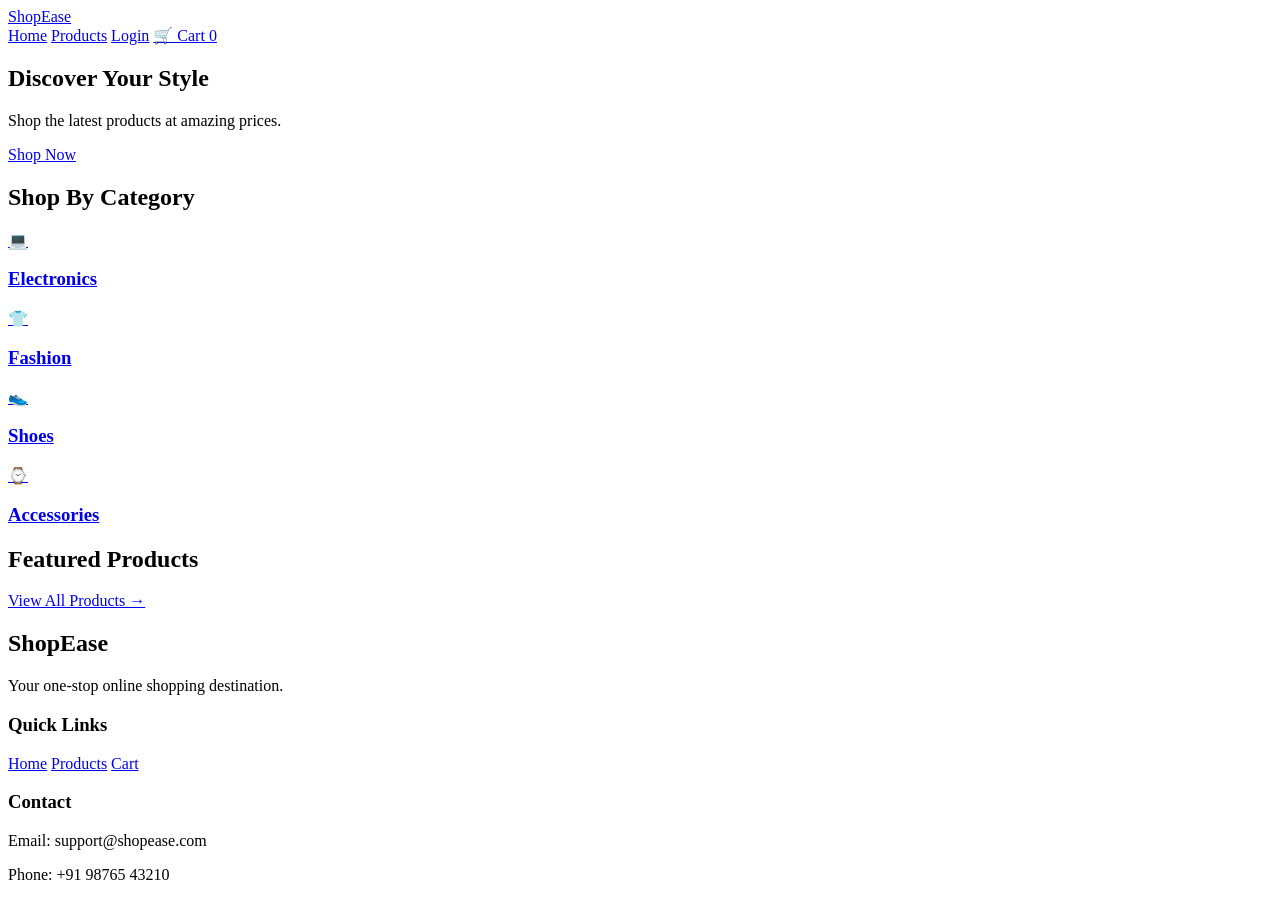
==== index.html @ b9bb8cd7 "Add ecommerce website project files" ====
<!DOCTYPE html>
<html lang="en">
<head>
    <meta charset="UTF-8">
    <meta name="viewport" content="width=device-width, initial-scale=1.0">
    <title>ShopEase - Online Store</title>
    <link rel="stylesheet" href="css/style.css">
</head>

<body>

<header class="navbar">
    <div class="logo">
        <a href="index.html">ShopEase</a>
    </div>

    <nav>
        <a href="index.html">Home</a>
        <a href="products.html">Products</a>
        <a href="login.html">Login</a>
        <a href="cart.html" class="cart-link">
            🛒 Cart <span id="cartCount">0</span>
        </a>
    </nav>
</header>

<section class="hero">
    <div class="hero-content">
        <h1>Discover Your Style</h1>
        <p>Shop the latest products at amazing prices.</p>
        <a href="products.html" class="btn">Shop Now</a>
    </div>
</section>

<section class="categories">
    <h2>Shop By Category</h2>

    <div class="category-container">
        <a href="products.html?category=Electronics" class="category-card">
            <span>💻</span>
            <h3>Electronics</h3>
        </a>

        <a href="products.html?category=Fashion" class="category-card">
            <span>👕</span>
            <h3>Fashion</h3>
        </a>

        <a href="products.html?category=Shoes" class="category-card">
            <span>👟</span>
            <h3>Shoes</h3>
        </a>

        <a href="products.html?category=Accessories" class="category-card">
            <span>⌚</span>
            <h3>Accessories</h3>
        </a>
    </div>
</section>

<section class="featured">
    <h2>Featured Products</h2>
    <div id="featuredProducts" class="product-grid"></div>

    <a href="products.html" class="view-all">View All Products →</a>
</section>

<footer>
    <div>
        <h2>ShopEase</h2>
        <p>Your one-stop online shopping destination.</p>
    </div>

    <div>
        <h3>Quick Links</h3>
        <a href="index.html">Home</a>
        <a href="products.html">Products</a>
        <a href="cart.html">Cart</a>
    </div>

    <div>
        <h3>Contact</h3>
        <p>Email: support@shopease.com</p>
        <p>Phone: +91 98765 43210</p>
    </div>
</footer>

<script src="js/script.js"></script>

</body>
</html>
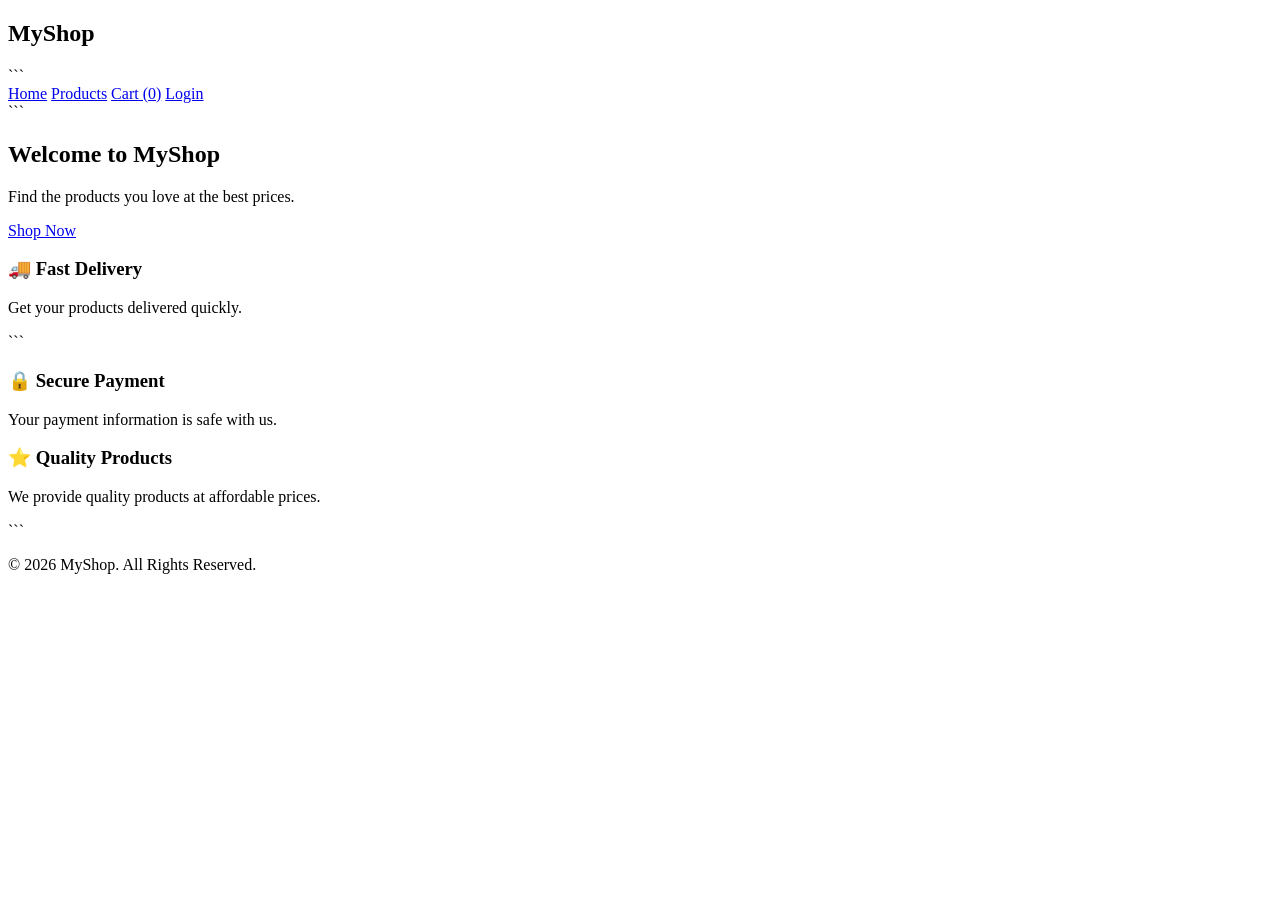
==== commit ad0c7f2b: "Revise index.html for MyShop branding and layout Updated the HTML structure and content for the home" ====
--- a/index.html
+++ b/index.html
@@ -1,91 +1,64 @@
 <!DOCTYPE html>
+
 <html lang="en">
 <head>
     <meta charset="UTF-8">
     <meta name="viewport" content="width=device-width, initial-scale=1.0">
-    <title>ShopEase - Online Store</title>
+    <title>MyShop - Home</title>
     <link rel="stylesheet" href="css/style.css">
 </head>
 
 <body>
 
-<header class="navbar">
-    <div class="logo">
-        <a href="index.html">ShopEase</a>
-    </div>
+<header>
+    <nav class="navbar">
+        <h1 class="logo">MyShop</h1>
 
-    <nav>
+```
+    <div class="nav-links">
         <a href="index.html">Home</a>
         <a href="products.html">Products</a>
+        <a href="cart.html">Cart (<span id="cartCount">0</span>)</a>
         <a href="login.html">Login</a>
-        <a href="cart.html" class="cart-link">
-            🛒 Cart <span id="cartCount">0</span>
-        </a>
-    </nav>
+    </div>
+</nav>
+```
+
 </header>
 
 <section class="hero">
-    <div class="hero-content">
-        <h1>Discover Your Style</h1>
-        <p>Shop the latest products at amazing prices.</p>
+    <div>
+        <h2>Welcome to MyShop</h2>
+        <p>Find the products you love at the best prices.</p>
         <a href="products.html" class="btn">Shop Now</a>
     </div>
 </section>
 
-<section class="categories">
-    <h2>Shop By Category</h2>
+<section class="features">
+    <div class="feature-card">
+        <h3>🚚 Fast Delivery</h3>
+        <p>Get your products delivered quickly.</p>
+    </div>
 
-    <div class="category-container">
-        <a href="products.html?category=Electronics" class="category-card">
-            <span>💻</span>
-            <h3>Electronics</h3>
-        </a>
+```
+<div class="feature-card">
+    <h3>🔒 Secure Payment</h3>
+    <p>Your payment information is safe with us.</p>
+</div>
 
-        <a href="products.html?category=Fashion" class="category-card">
-            <span>👕</span>
-            <h3>Fashion</h3>
-        </a>
+<div class="feature-card">
+    <h3>⭐ Quality Products</h3>
+    <p>We provide quality products at affordable prices.</p>
+</div>
+```
 
-        <a href="products.html?category=Shoes" class="category-card">
-            <span>👟</span>
-            <h3>Shoes</h3>
-        </a>
-
-        <a href="products.html?category=Accessories" class="category-card">
-            <span>⌚</span>
-            <h3>Accessories</h3>
-        </a>
-    </div>
-</section>
-
-<section class="featured">
-    <h2>Featured Products</h2>
-    <div id="featuredProducts" class="product-grid"></div>
-
-    <a href="products.html" class="view-all">View All Products →</a>
 </section>
 
 <footer>
-    <div>
-        <h2>ShopEase</h2>
-        <p>Your one-stop online shopping destination.</p>
-    </div>
-
-    <div>
-        <h3>Quick Links</h3>
-        <a href="index.html">Home</a>
-        <a href="products.html">Products</a>
-        <a href="cart.html">Cart</a>
-    </div>
-
-    <div>
-        <h3>Contact</h3>
-        <p>Email: support@shopease.com</p>
-        <p>Phone: +91 98765 43210</p>
-    </div>
+    <p>&copy; 2026 MyShop. All Rights Reserved.</p>
 </footer>
 
 <script src="js/script.js"></script>
 
 </body>
-</html>+</html>
